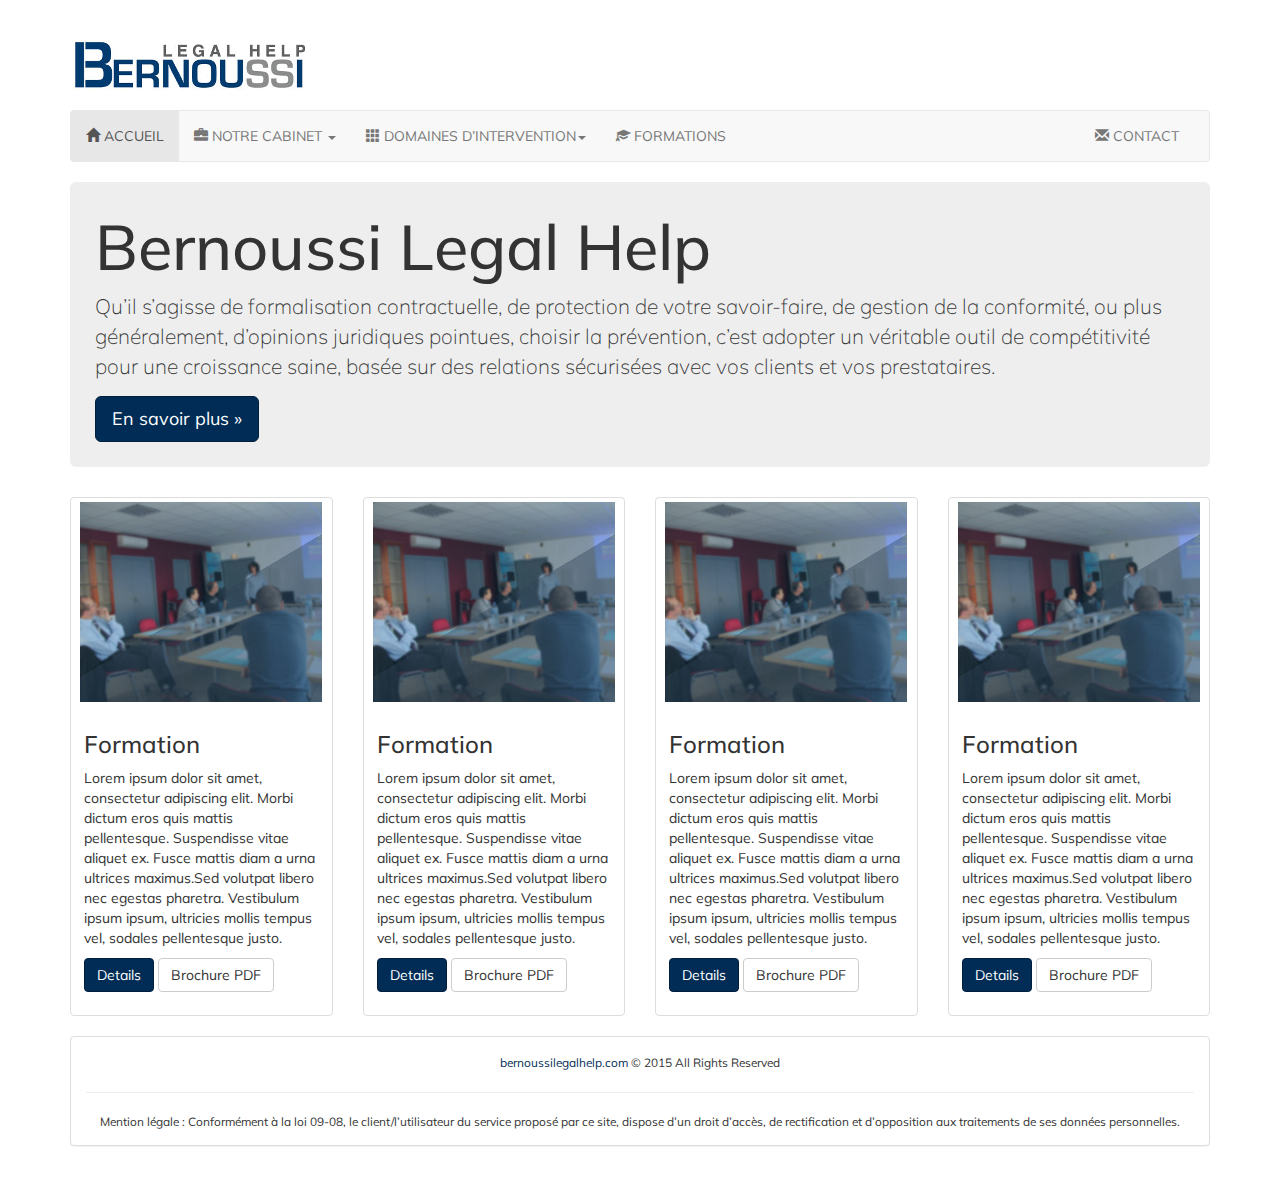
==== index.html @ d914efe4 "migration server" ====
<!DOCTYPE html>
<html lang="en">
<head>
  <meta charset="utf-8">
  <meta http-equiv="X-UA-Compatible" content="IE=edge">
  <meta name="viewport" content="width=device-width, initial-scale=1">
  <!-- The above 3 meta tags *must* come first in the head; any other head content must come *after* these tags -->
  <title>BernoussiLegalHelp.com : en attente de slogon !</title>

  <!-- Bootstrap -->
  <link href="css/bootstrap.min.css" rel="stylesheet">
  <link href='https://fonts.googleapis.com/css?family=Muli' rel='stylesheet' type='text/css'>
  <style type="text/css">
    h1, h2, h3, h4, h5, h6 {
      font-family: 'Muli';
    }
    p, div {
      font-family: 'Muli';
    }
    #home {
      width: 0;
      height: 0;
      border-top: 100% solid red;
      border-left: 100% solid transparent;

    }
  </style>

  <!-- HTML5 shim and Respond.js for IE8 support of HTML5 elements and media queries -->
  <!-- WARNING: Respond.js doesn't work if you view the page via file:// -->
    <!--[if lt IE 9]>
      <script src="https://oss.maxcdn.com/html5shiv/3.7.2/html5shiv.min.js"></script>
      <script src="https://oss.maxcdn.com/respond/1.4.2/respond.min.js"></script>
      <![endif]-->
      <style type="text/css">
        .navbar .container-fluid, .navbar-collapse {
          padding-left:0;
        }
        .navbar-collapse.in {
          padding-left:30px;
        }
      </style>
    </head>
    <body style="padding-top: 20px;padding-bottom: 20px;">
      <div class="container">

        <!-- Static navbar -->
        <div class="row">
          <div class="col-md-6 col-sm-6 cold-xs-12">
            <a href="index.html"><img alt="BernoussiLegalHelp_Logo" src="imgs/logo_mini.png"></a>
          </div>
          <div class="col-md-6 col-sm-6 cold-xs-12 text-right">
            <div id="google_translate_element"></div><script type="text/javascript">
            function googleTranslateElementInit() {
              new google.translate.TranslateElement({pageLanguage: 'fr', includedLanguages: 'de,en,es,fr,it,nl,ru,zh-CN', layout: google.translate.TranslateElement.InlineLayout.SIMPLE}, 'google_translate_element');
            }
          </script><script type="text/javascript" src="//translate.google.com/translate_a/element.js?cb=googleTranslateElementInit"></script>


        </div>
      </div>
      <nav class="navbar navbar-default">
        <div class="container-fluid">
          <div class="navbar-header">
            <button type="button" class="navbar-toggle collapsed" data-toggle="collapse" data-target="#navbar" aria-expanded="false" aria-controls="navbar">
              <span class="sr-only">Toggle navigation</span>
              <span class="icon-bar"></span>
              <span class="icon-bar"></span>
              <span class="icon-bar"></span>
            </button>
          </div>
          <div id="navbar" class="navbar-collapse collapse">
            <ul class="nav navbar-nav">
              <li class="active"><a href="index.html"><span class="glyphicon glyphicon-home" aria-hidden="true"></span> ACCUEIL</a></li>
              <li class="dropdown">
                <a href="#" class="dropdown-toggle" data-toggle="dropdown" role="button" aria-haspopup="true" aria-expanded="false"><span class="glyphicon glyphicon-briefcase" aria-hidden="true"></span> NOTRE CABINET <span class="caret"></span></a>
                <ul class="dropdown-menu">
                  <li><a href="#"><span class="glyphicon glyphicon-chevron-right" aria-hidden="true"></span> Mot du fondateur</a></li>
                  <li><a href="presentation.html"><span class="glyphicon glyphicon-chevron-right" aria-hidden="true"></span> Présentation</a></li>
                </ul>
              </li>
              <li class="dropdown">
                <a href="#" class="dropdown-toggle" data-toggle="dropdown" role="button" aria-haspopup="true" aria-expanded="false"><span class="glyphicon glyphicon-th" aria-hidden="true"></span> DOMAINES D’INTERVENTION<span class="caret"></span></a>
                <ul class="dropdown-menu">
                  <li><a href="conformite_audit_juridique.html"><span class="glyphicon glyphicon-chevron-right" aria-hidden="true"></span> CONFORMITÉ / AUDIT JURIDIQUE</a></li>
                  <li role="separator" class="divider"></li>
                  <li><a href="optimisation_de_la_fonction_juridique.html"><span class="glyphicon glyphicon-chevron-right" aria-hidden="true"></span> OPTIMISATION DE LA « FONCTION JURIDIQUE »</a></li>
                  <li><a href="conseil_juridique.html"><span class="glyphicon glyphicon-chevron-right" aria-hidden="true"></span> CONSEIL JURIDIQUE</a></li>
                  <li><a href="corporate_actes_juridiques.html"><span class="glyphicon glyphicon-chevron-right" aria-hidden="true"></span> CORPORATE / ACTES JURIDIQUES</a></li>
                  <li role="separator" class="divider"></li>
                  <li><a href="droit_du_travail.html"><span class="glyphicon glyphicon-chevron-right" aria-hidden="true"></span> DROIT DU TRAVAIL </a></li>
                </ul>
              </li>
              <li><a href="formations.html"><span class="glyphicon glyphicon-education" aria-hidden="true"></span> FORMATIONS</a></li>
            </ul>
            <ul class="nav navbar-nav navbar-right">
              <li><a href="contact.html"><span class="glyphicon glyphicon-envelope" aria-hidden="true"></span> CONTACT</a></li>
            </ul>
          </div><!--/.nav-collapse -->
        </div><!--/.container-fluid -->
      </nav>
      <div class="content">
      <div id="home">
        xxxx
      </div>
        <!-- Main component for a primary marketing message or call to action -->
        <div class="row">
          <div class="col-md-12 col-sm-12 col-xs-12">
            <div class="jumbotron" style="padding:10px 25px">
              <h1>Bernoussi Legal Help</h1>
              <p>Qu’il s’agisse de formalisation contractuelle, de protection de votre savoir-faire, de gestion de la conformité, ou plus généralement, d’opinions juridiques pointues, choisir la prévention, c’est adopter un véritable outil de compétitivité pour une croissance saine, basée sur des relations sécurisées avec vos clients et vos prestataires.</p>
              <p>
                <a class="btn btn-lg btn-primary" href="presentation.html" role="button">En savoir plus »</a>
              </p>
            </div>
          </div>
        </div>
        <div class="row">
          <div class="col-sm-6 col-xs-6 col-md-3">
            <div class="thumbnail">
              <img src="imgs/facade.jpg" alt="formation">
              <div class="caption">
                <h3>Formation</h3>
                <p>Lorem ipsum dolor sit amet, consectetur adipiscing elit. Morbi dictum eros quis mattis pellentesque. Suspendisse vitae aliquet ex. Fusce mattis diam a urna ultrices maximus.Sed volutpat libero nec egestas pharetra. Vestibulum ipsum ipsum, ultricies mollis tempus vel, sodales pellentesque justo.</p>
                <p><a href="#" class="btn btn-primary" role="button">Details</a> <a href="#" class="btn btn-default" role="button">Brochure PDF</a></p>
              </div>
            </div>
          </div>

          <div class="col-sm-6 col-xs-6 col-md-3">
            <div class="thumbnail">
              <img src="imgs/facade.jpg" alt="formation">
              <div class="caption">
                <h3>Formation</h3>
                <p>Lorem ipsum dolor sit amet, consectetur adipiscing elit. Morbi dictum eros quis mattis pellentesque. Suspendisse vitae aliquet ex. Fusce mattis diam a urna ultrices maximus.Sed volutpat libero nec egestas pharetra. Vestibulum ipsum ipsum, ultricies mollis tempus vel, sodales pellentesque justo.</p>
                <p><a href="#" class="btn btn-primary" role="button">Details</a> <a href="#" class="btn btn-default" role="button">Brochure PDF</a></p>
              </div>
            </div>
          </div>

          <div class="col-sm-6 col-xs-6 col-md-3">
            <div class="thumbnail">
              <img src="imgs/facade.jpg" alt="formation">
              <div class="caption">
                <h3>Formation</h3>
                <p>Lorem ipsum dolor sit amet, consectetur adipiscing elit. Morbi dictum eros quis mattis pellentesque. Suspendisse vitae aliquet ex. Fusce mattis diam a urna ultrices maximus.Sed volutpat libero nec egestas pharetra. Vestibulum ipsum ipsum, ultricies mollis tempus vel, sodales pellentesque justo.</p>
                <p><a href="#" class="btn btn-primary" role="button">Details</a> <a href="#" class="btn btn-default" role="button">Brochure PDF</a></p>
              </div>
            </div>
          </div>

          <div class="col-sm-6 col-xs-6 col-md-3">
            <div class="thumbnail">
              <img src="imgs/facade.jpg" alt="formation">
              <div class="caption">
                <h3>Formation</h3>
                <p>Lorem ipsum dolor sit amet, consectetur adipiscing elit. Morbi dictum eros quis mattis pellentesque. Suspendisse vitae aliquet ex. Fusce mattis diam a urna ultrices maximus.Sed volutpat libero nec egestas pharetra. Vestibulum ipsum ipsum, ultricies mollis tempus vel, sodales pellentesque justo.</p>
                <p><a href="#" class="btn btn-primary" role="button">Details</a> <a href="#" class="btn btn-default" role="button">Brochure PDF</a></p>
              </div>
            </div>
          </div>
        </div>
      </div>
      <footer class="footer">
        <div class="panel panel-default">
          <div class="panel-body">
            <div class="content-fluid">
              <div class="row">
<!--                   <div class="col-md-6 col-xs-6">
                    <ul>
                      <li class="title">Legal Services</li>
                      <li><a href="#" title="Lawyers, Law Firms Worldwide">Law Firms</a></li>
                      <li><a href="#" title="Expert Witnesses">Expert Witnesses</a></li>
                      <li><a href="#" title="Court Reporters">Court Reporters</a></li>
                      <li><a href="#" title="Process Server">Process Servers</a></li>
                      <li><a href="#" title="Investigator">Investigators</a></li>
                    </ul>
                  </div>
                  <div class="col-md-6 col-xs-6">
                    <ul class="xs">
                      <li class="title">BernoussiLegalHelp.com</li>
                      <li><a href="#" title="">About Us</a></li>
                      <li><a href="#" title="">Terms and Conditions</a></li>
                      <li><a href="#" title="">Privacy Policy</a></li>
                      <li><a href="#" title="">Site Map</a></li>
                      <li><a href="#" title="">Contact Us</a></li>
                    </ul>
                  </div> -->
                  <div class="col-md-12 col-xs-12 text-center">
                    <small><a href="http://www.bernoussilegalhelp.com">bernoussilegalhelp.com</a>  &copy 2015 All Rights Reserved<br /><hr />
                      <div class="text-center">
                        Mention légale : Conformément à la loi 09-08, le client/l’utilisateur du service proposé par ce site, dispose d’un droit d’accès, de rectification et d’opposition aux traitements de ses données personnelles.
                      </div>
                    </div>
                  </div>
                </footer>
              </div>

              <!-- jQuery (necessary for Bootstrap's JavaScript plugins) -->
              <script src="https://ajax.googleapis.com/ajax/libs/jquery/1.11.3/jquery.min.js"></script>
              <!-- Include all compiled plugins (below), or include individual files as needed -->
              <script src="js/bootstrap.min.js"></script>
            </body>
            </html>
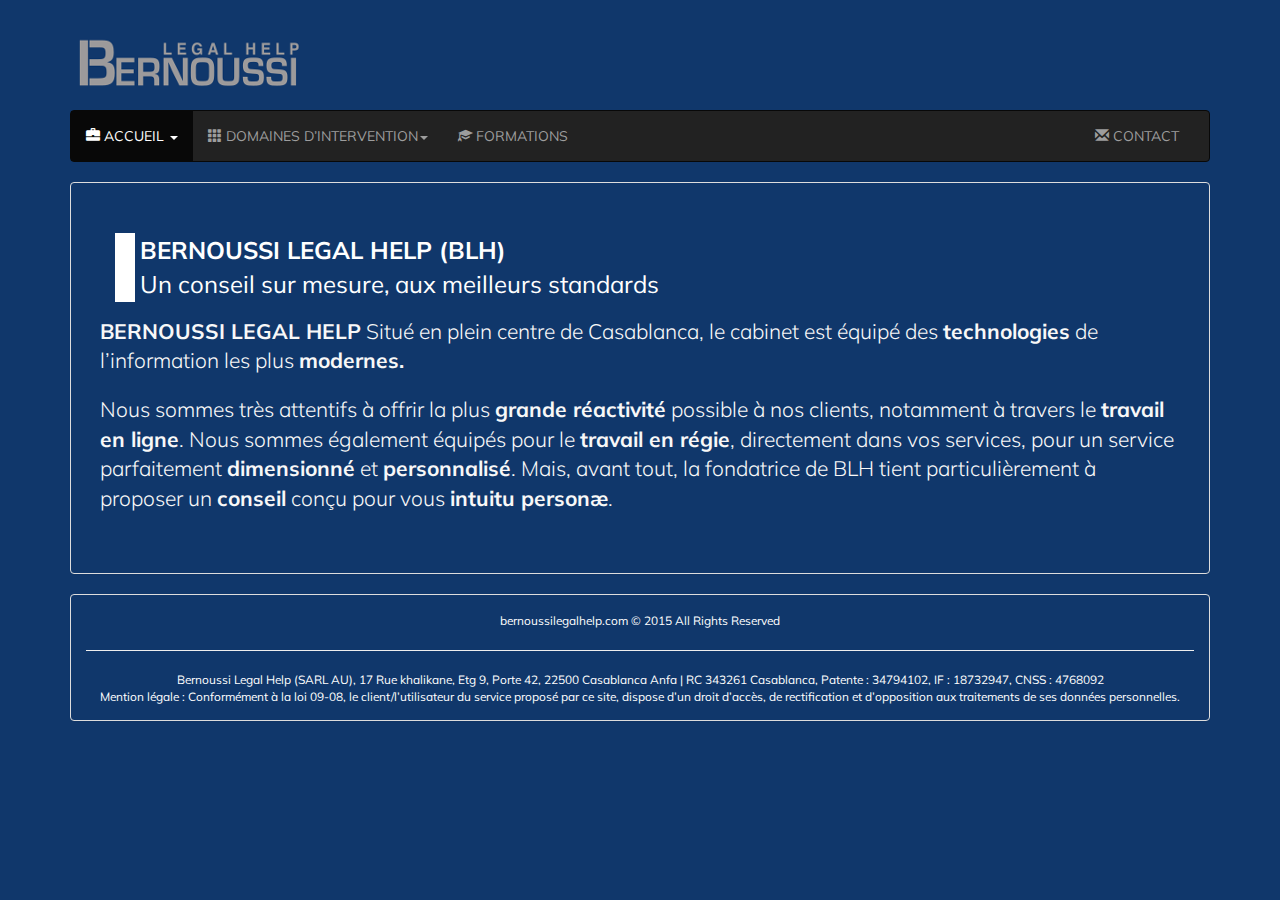
==== commit c1e2630c: "major update" ====
--- a/index.html
+++ b/index.html
@@ -1,11 +1,11 @@
 <!DOCTYPE html>
-<html lang="en">
+<html lang="en"> 
 <head>
   <meta charset="utf-8">
   <meta http-equiv="X-UA-Compatible" content="IE=edge">
   <meta name="viewport" content="width=device-width, initial-scale=1">
   <!-- The above 3 meta tags *must* come first in the head; any other head content must come *after* these tags -->
-  <title>BernoussiLegalHelp.com : en attente de slogon !</title>
+  <title>BernoussiLegalHelp.com</title>
 
   <!-- Bootstrap -->
   <link href="css/bootstrap.min.css" rel="stylesheet">
@@ -17,12 +17,8 @@
     p, div {
       font-family: 'Muli';
     }
-    #home {
-      width: 0;
-      height: 0;
-      border-top: 100% solid red;
-      border-left: 100% solid transparent;
-
+    body{
+      background-color: #10376b;
     }
   </style>
 
@@ -47,7 +43,7 @@
         <!-- Static navbar -->
         <div class="row">
           <div class="col-md-6 col-sm-6 cold-xs-12">
-            <a href="index.html"><img alt="BernoussiLegalHelp_Logo" src="imgs/logo_mini.png"></a>
+            <a href="index.html"><img alt="BernoussiLegalHelp_Logo" src="imgs/logo_mini_.png"></a>
           </div>
           <div class="col-md-6 col-sm-6 cold-xs-12 text-right">
             <div id="google_translate_element"></div><script type="text/javascript">
@@ -59,7 +55,7 @@
 
         </div>
       </div>
-      <nav class="navbar navbar-default">
+      <nav class="navbar navbar-default navbar-inverse">
         <div class="container-fluid">
           <div class="navbar-header">
             <button type="button" class="navbar-toggle collapsed" data-toggle="collapse" data-target="#navbar" aria-expanded="false" aria-controls="navbar">
@@ -71,12 +67,12 @@
           </div>
           <div id="navbar" class="navbar-collapse collapse">
             <ul class="nav navbar-nav">
-              <li class="active"><a href="index.html"><span class="glyphicon glyphicon-home" aria-hidden="true"></span> ACCUEIL</a></li>
-              <li class="dropdown">
-                <a href="#" class="dropdown-toggle" data-toggle="dropdown" role="button" aria-haspopup="true" aria-expanded="false"><span class="glyphicon glyphicon-briefcase" aria-hidden="true"></span> NOTRE CABINET <span class="caret"></span></a>
+              <!--              <li class="active"><a href="index.html"><span class="glyphicon glyphicon-home" aria-hidden="true"></span> ACCUEIL</a></li> -->
+              <li class="dropdown active">
+                <a href="#" class="dropdown-toggle" data-toggle="dropdown" role="button" aria-haspopup="true" aria-expanded="false"><span class="glyphicon glyphicon-briefcase" aria-hidden="true"></span> ACCUEIL <span class="caret"></span></a>
                 <ul class="dropdown-menu">
-                  <li><a href="#"><span class="glyphicon glyphicon-chevron-right" aria-hidden="true"></span> Mot du fondateur</a></li>
-                  <li><a href="presentation.html"><span class="glyphicon glyphicon-chevron-right" aria-hidden="true"></span> Présentation</a></li>
+                  <li><a href="mot_du_fondateur.html"><span class="glyphicon glyphicon-chevron-right" aria-hidden="true"></span> Mot du fondateur</a></li>
+                  <li class="active"><a href="index.html"><span class="glyphicon glyphicon-chevron-right" aria-hidden="true"></span> Présentation</a></li>
                 </ul>
               </li>
               <li class="dropdown">
@@ -84,11 +80,10 @@
                 <ul class="dropdown-menu">
                   <li><a href="conformite_audit_juridique.html"><span class="glyphicon glyphicon-chevron-right" aria-hidden="true"></span> CONFORMITÉ / AUDIT JURIDIQUE</a></li>
                   <li role="separator" class="divider"></li>
-                  <li><a href="optimisation_de_la_fonction_juridique.html"><span class="glyphicon glyphicon-chevron-right" aria-hidden="true"></span> OPTIMISATION DE LA « FONCTION JURIDIQUE »</a></li>
                   <li><a href="conseil_juridique.html"><span class="glyphicon glyphicon-chevron-right" aria-hidden="true"></span> CONSEIL JURIDIQUE</a></li>
                   <li><a href="corporate_actes_juridiques.html"><span class="glyphicon glyphicon-chevron-right" aria-hidden="true"></span> CORPORATE / ACTES JURIDIQUES</a></li>
                   <li role="separator" class="divider"></li>
-                  <li><a href="droit_du_travail.html"><span class="glyphicon glyphicon-chevron-right" aria-hidden="true"></span> DROIT DU TRAVAIL </a></li>
+                  <li><a href="optimisation_de_la_fonction_juridique.html"><span class="glyphicon glyphicon-chevron-right" aria-hidden="true"></span> OPTIMISATION DE LA « FONCTION JURIDIQUE »</a></li>
                 </ul>
               </li>
               <li><a href="formations.html"><span class="glyphicon glyphicon-education" aria-hidden="true"></span> FORMATIONS</a></li>
@@ -99,106 +94,41 @@
           </div><!--/.nav-collapse -->
         </div><!--/.container-fluid -->
       </nav>
-      <div class="content">
-      <div id="home">
-        xxxx
-      </div>
-        <!-- Main component for a primary marketing message or call to action -->
+      <div class="content panel panel-default" style="padding:40px 10px; background-color: #10376b;">
         <div class="row">
-          <div class="col-md-12 col-sm-12 col-xs-12">
-            <div class="jumbotron" style="padding:10px 25px">
-              <h1>Bernoussi Legal Help</h1>
-              <p>Qu’il s’agisse de formalisation contractuelle, de protection de votre savoir-faire, de gestion de la conformité, ou plus généralement, d’opinions juridiques pointues, choisir la prévention, c’est adopter un véritable outil de compétitivité pour une croissance saine, basée sur des relations sécurisées avec vos clients et vos prestataires.</p>
-              <p>
-                <a class="btn btn-lg btn-primary" href="presentation.html" role="button">En savoir plus »</a>
+          <div class="col-md-12 text-primary" style="padding:0px 3%;">
+            <p>
+              <div style="border-left:20px solid #fff; color: #fff; padding : 0px 5px; margin:10px 15px 15px; font-size:24px;">
+                <strong>BERNOUSSI LEGAL HELP (BLH)</strong><br />
+                Un conseil sur mesure, aux meilleurs standards
+              </div>
+              <p class="text-muted lead" style="margin-bottom:20px; color: #f8f8f8;"><strong>BERNOUSSI LEGAL HELP</strong> Situé en plein centre de Casablanca, le cabinet est équipé des <strong>technologies</strong> de l’information les plus <strong>modernes.</strong></p> 
+              <p class="text-muted lead" style="color: #f8f8f8;">
+                Nous sommes très attentifs à offrir la plus <strong>grande réactivité</strong> possible à nos clients, notamment à travers le <strong>travail en ligne</strong>. Nous sommes également équipés pour le <strong>travail en régie</strong>, directement dans vos services, pour un service parfaitement <strong>dimensionné</strong> et <strong>personnalisé</strong>. Mais, avant tout, la fondatrice de BLH tient particulièrement à proposer un <strong>conseil</strong> conçu pour vous <strong>intuitu personæ</strong>.
               </p>
-            </div>
-          </div>
-        </div>
-        <div class="row">
-          <div class="col-sm-6 col-xs-6 col-md-3">
-            <div class="thumbnail">
-              <img src="imgs/facade.jpg" alt="formation">
-              <div class="caption">
-                <h3>Formation</h3>
-                <p>Lorem ipsum dolor sit amet, consectetur adipiscing elit. Morbi dictum eros quis mattis pellentesque. Suspendisse vitae aliquet ex. Fusce mattis diam a urna ultrices maximus.Sed volutpat libero nec egestas pharetra. Vestibulum ipsum ipsum, ultricies mollis tempus vel, sodales pellentesque justo.</p>
-                <p><a href="#" class="btn btn-primary" role="button">Details</a> <a href="#" class="btn btn-default" role="button">Brochure PDF</a></p>
-              </div>
-            </div>
-          </div>
-
-          <div class="col-sm-6 col-xs-6 col-md-3">
-            <div class="thumbnail">
-              <img src="imgs/facade.jpg" alt="formation">
-              <div class="caption">
-                <h3>Formation</h3>
-                <p>Lorem ipsum dolor sit amet, consectetur adipiscing elit. Morbi dictum eros quis mattis pellentesque. Suspendisse vitae aliquet ex. Fusce mattis diam a urna ultrices maximus.Sed volutpat libero nec egestas pharetra. Vestibulum ipsum ipsum, ultricies mollis tempus vel, sodales pellentesque justo.</p>
-                <p><a href="#" class="btn btn-primary" role="button">Details</a> <a href="#" class="btn btn-default" role="button">Brochure PDF</a></p>
-              </div>
-            </div>
-          </div>
-
-          <div class="col-sm-6 col-xs-6 col-md-3">
-            <div class="thumbnail">
-              <img src="imgs/facade.jpg" alt="formation">
-              <div class="caption">
-                <h3>Formation</h3>
-                <p>Lorem ipsum dolor sit amet, consectetur adipiscing elit. Morbi dictum eros quis mattis pellentesque. Suspendisse vitae aliquet ex. Fusce mattis diam a urna ultrices maximus.Sed volutpat libero nec egestas pharetra. Vestibulum ipsum ipsum, ultricies mollis tempus vel, sodales pellentesque justo.</p>
-                <p><a href="#" class="btn btn-primary" role="button">Details</a> <a href="#" class="btn btn-default" role="button">Brochure PDF</a></p>
-              </div>
-            </div>
-          </div>
-
-          <div class="col-sm-6 col-xs-6 col-md-3">
-            <div class="thumbnail">
-              <img src="imgs/facade.jpg" alt="formation">
-              <div class="caption">
-                <h3>Formation</h3>
-                <p>Lorem ipsum dolor sit amet, consectetur adipiscing elit. Morbi dictum eros quis mattis pellentesque. Suspendisse vitae aliquet ex. Fusce mattis diam a urna ultrices maximus.Sed volutpat libero nec egestas pharetra. Vestibulum ipsum ipsum, ultricies mollis tempus vel, sodales pellentesque justo.</p>
-                <p><a href="#" class="btn btn-primary" role="button">Details</a> <a href="#" class="btn btn-default" role="button">Brochure PDF</a></p>
-              </div>
-            </div>
+            </p>
           </div>
         </div>
       </div>
       <footer class="footer">
-        <div class="panel panel-default">
+        <div class="panel panel-default" style="background-color: #10376b; color: #fff;">
           <div class="panel-body">
             <div class="content-fluid">
               <div class="row">
-<!--                   <div class="col-md-6 col-xs-6">
-                    <ul>
-                      <li class="title">Legal Services</li>
-                      <li><a href="#" title="Lawyers, Law Firms Worldwide">Law Firms</a></li>
-                      <li><a href="#" title="Expert Witnesses">Expert Witnesses</a></li>
-                      <li><a href="#" title="Court Reporters">Court Reporters</a></li>
-                      <li><a href="#" title="Process Server">Process Servers</a></li>
-                      <li><a href="#" title="Investigator">Investigators</a></li>
-                    </ul>
-                  </div>
-                  <div class="col-md-6 col-xs-6">
-                    <ul class="xs">
-                      <li class="title">BernoussiLegalHelp.com</li>
-                      <li><a href="#" title="">About Us</a></li>
-                      <li><a href="#" title="">Terms and Conditions</a></li>
-                      <li><a href="#" title="">Privacy Policy</a></li>
-                      <li><a href="#" title="">Site Map</a></li>
-                      <li><a href="#" title="">Contact Us</a></li>
-                    </ul>
-                  </div> -->
-                  <div class="col-md-12 col-xs-12 text-center">
-                    <small><a href="http://www.bernoussilegalhelp.com">bernoussilegalhelp.com</a>  &copy 2015 All Rights Reserved<br /><hr />
-                      <div class="text-center">
-                        Mention légale : Conformément à la loi 09-08, le client/l’utilisateur du service proposé par ce site, dispose d’un droit d’accès, de rectification et d’opposition aux traitements de ses données personnelles.
-                      </div>
+                <div class="col-md-12 col-xs-12 text-center">
+                  <small><a style="color:#fff" href="http://www.bernoussilegalhelp.com">bernoussilegalhelp.com</a>  &copy 2015 All Rights Reserved<br /><hr />
+                    <div class="text-center">
+                      Bernoussi Legal Help (SARL AU), 17 Rue khalikane, Etg 9, Porte 42, 22500 Casablanca Anfa | RC 343261 Casablanca, Patente : 34794102, IF : 18732947, CNSS : 4768092<br />
+                      Mention légale : Conformément à la loi 09-08, le client/l’utilisateur du service proposé par ce site, dispose d’un droit d’accès, de rectification et d’opposition aux traitements de ses données personnelles.
                     </div>
                   </div>
-                </footer>
-              </div>
+                </div>
+              </footer>
+            </div>
 
-              <!-- jQuery (necessary for Bootstrap's JavaScript plugins) -->
-              <script src="https://ajax.googleapis.com/ajax/libs/jquery/1.11.3/jquery.min.js"></script>
-              <!-- Include all compiled plugins (below), or include individual files as needed -->
-              <script src="js/bootstrap.min.js"></script>
-            </body>
-            </html>+            <!-- jQuery (necessary for Bootstrap's JavaScript plugins) -->
+            <script src="https://ajax.googleapis.com/ajax/libs/jquery/1.11.3/jquery.min.js"></script>
+            <!-- Include all compiled plugins (below), or include individual files as needed -->
+            <script src="js/bootstrap.min.js"></script>
+          </body>
+          </html>
